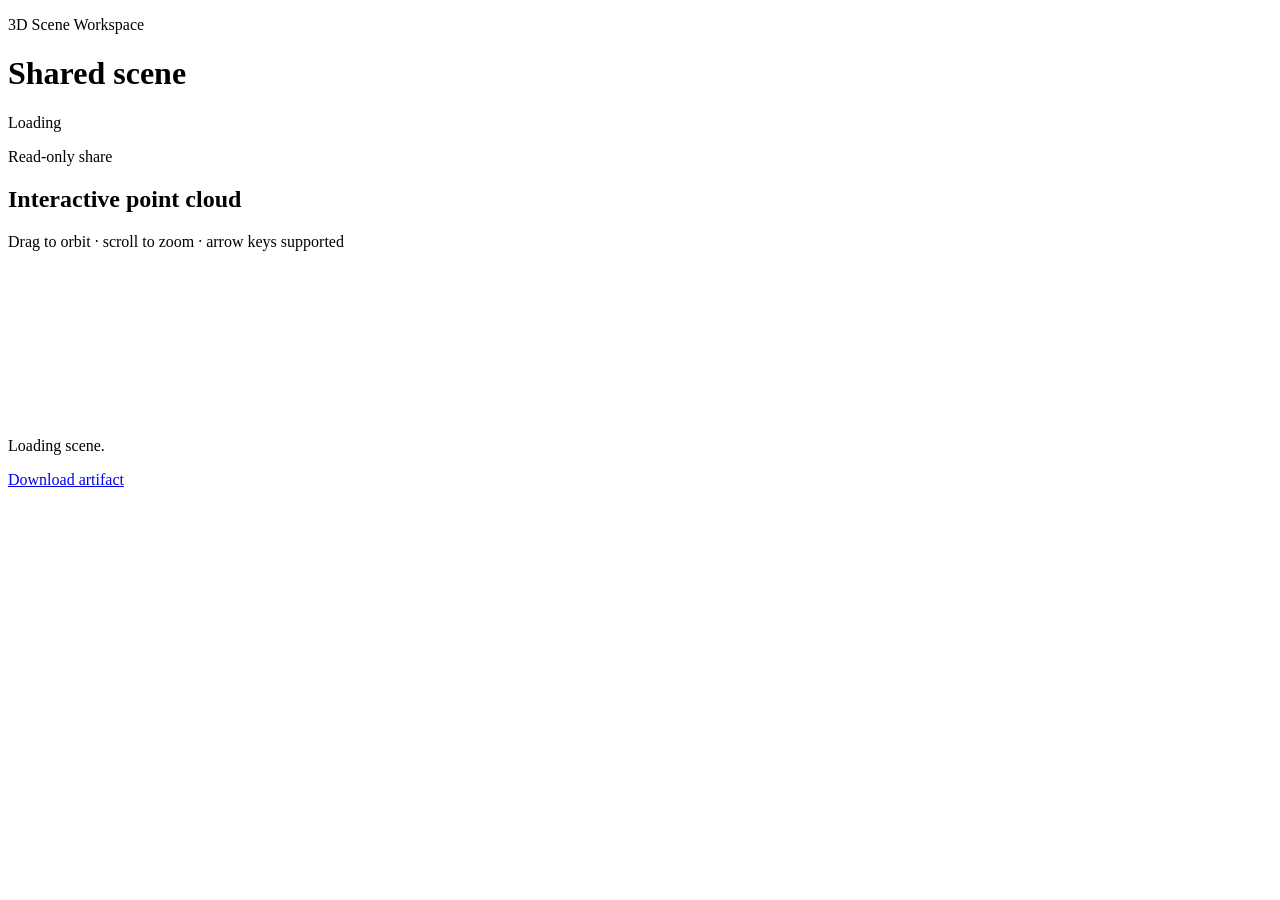
==== lingbot_map/workspace/static/share.html @ 2c6e5ccc "Harden workspace isolation and job durability" ====
<!doctype html>
<html lang="en">
<head>
  <meta charset="utf-8">
  <meta name="viewport" content="width=device-width, initial-scale=1">
  <title>Shared 3D scene</title>
  <link rel="stylesheet" href="/static/styles.css">
</head>
<body class="share-body">
  <main class="share-shell">
    <header class="share-header">
      <div>
        <p class="product-kicker">3D Scene Workspace</p>
        <h1 id="shareTitle">Shared scene</h1>
      </div>
      <span class="status-label" id="shareLicense">Loading</span>
    </header>
    <section class="shared-viewer" aria-labelledby="shareViewerTitle">
      <div class="viewer-heading">
        <div>
          <p class="section-label">Read-only share</p>
          <h2 id="shareViewerTitle">Interactive point cloud</h2>
        </div>
        <p class="viewer-help">Drag to orbit · scroll to zoom · arrow keys supported</p>
      </div>
      <canvas id="sharedCanvas" class="scene-canvas share-canvas" tabindex="0" aria-label="Interactive shared 3D point-cloud viewer."></canvas>
      <p class="viewer-status" id="sharedStatus" role="status">Loading scene.</p>
      <p class="legal-note research-warning" id="shareCommercialWarning" role="note" hidden></p>
      <a class="secondary" id="sharedDownload" href="#">Download artifact</a>
      <p class="legal-note" id="shareExpiry"></p>
    </section>
  </main>
  <script src="/static/viewer.js"></script>
  <script src="/static/share.js"></script>
</body>
</html>
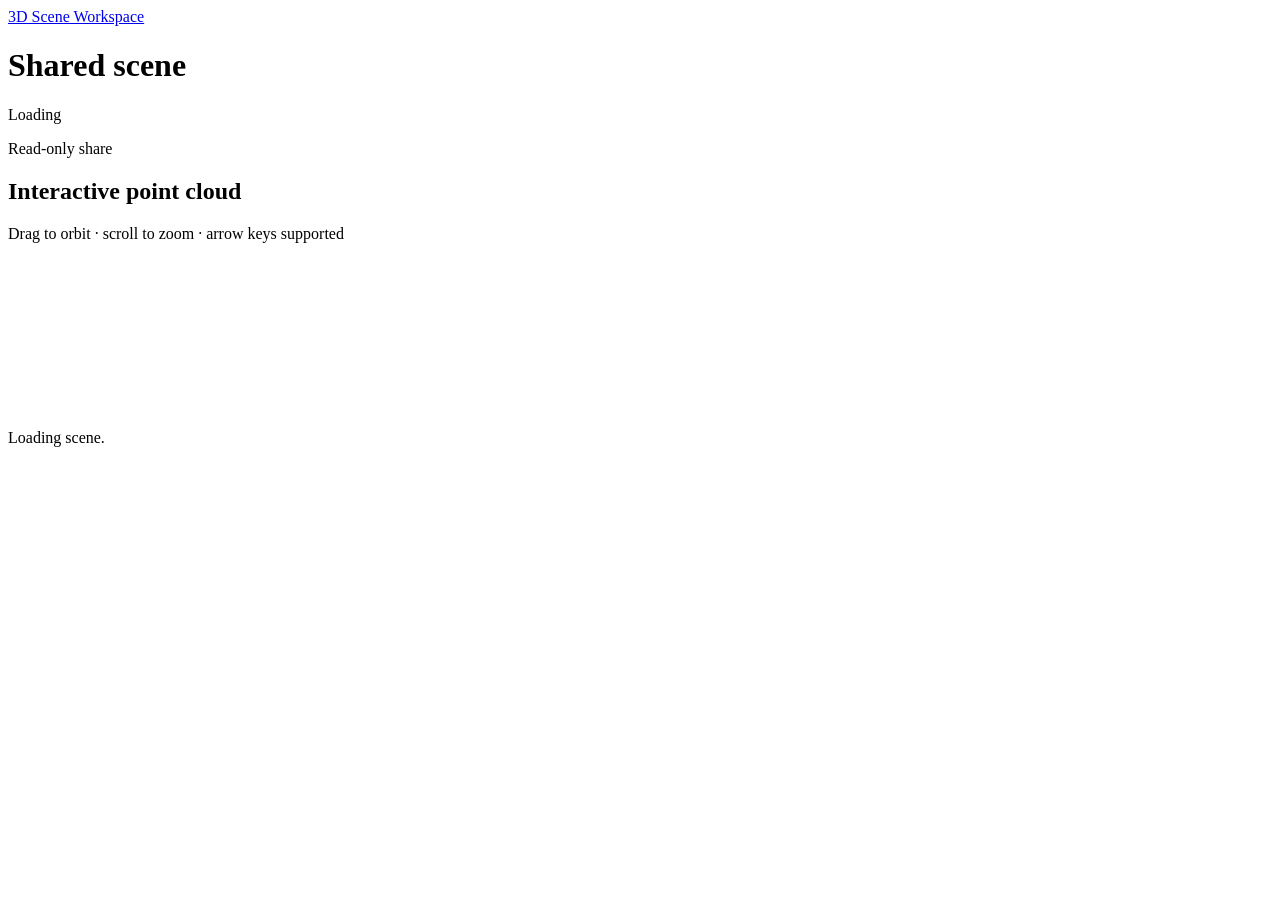
==== commit 027d3387: "Preserve workspace hardening and viewer lifecycle fix before Wayline rebuild" ====
--- a/lingbot_map/workspace/static/share.html
+++ b/lingbot_map/workspace/static/share.html
@@ -4,13 +4,14 @@
   <meta charset="utf-8">
   <meta name="viewport" content="width=device-width, initial-scale=1">
   <title>Shared 3D scene</title>
+  <!-- PAGE_METADATA -->
   <link rel="stylesheet" href="/static/styles.css">
 </head>
 <body class="share-body">
   <main class="share-shell">
     <header class="share-header">
       <div>
-        <p class="product-kicker">3D Scene Workspace</p>
+        <a class="product-kicker brand-link" href="/">3D Scene Workspace</a>
         <h1 id="shareTitle">Shared scene</h1>
       </div>
       <span class="status-label" id="shareLicense">Loading</span>
@@ -26,11 +27,12 @@
       <canvas id="sharedCanvas" class="scene-canvas share-canvas" tabindex="0" aria-label="Interactive shared 3D point-cloud viewer."></canvas>
       <p class="viewer-status" id="sharedStatus" role="status">Loading scene.</p>
       <p class="legal-note research-warning" id="shareCommercialWarning" role="note" hidden></p>
-      <a class="secondary" id="sharedDownload" href="#">Download artifact</a>
+      <a class="secondary" id="sharedDownload" hidden>Download artifact</a>
       <p class="legal-note" id="shareExpiry"></p>
     </section>
   </main>
   <script src="/static/viewer.js"></script>
   <script src="/static/share.js"></script>
+  <script src="/static/site.js"></script>
 </body>
 </html>
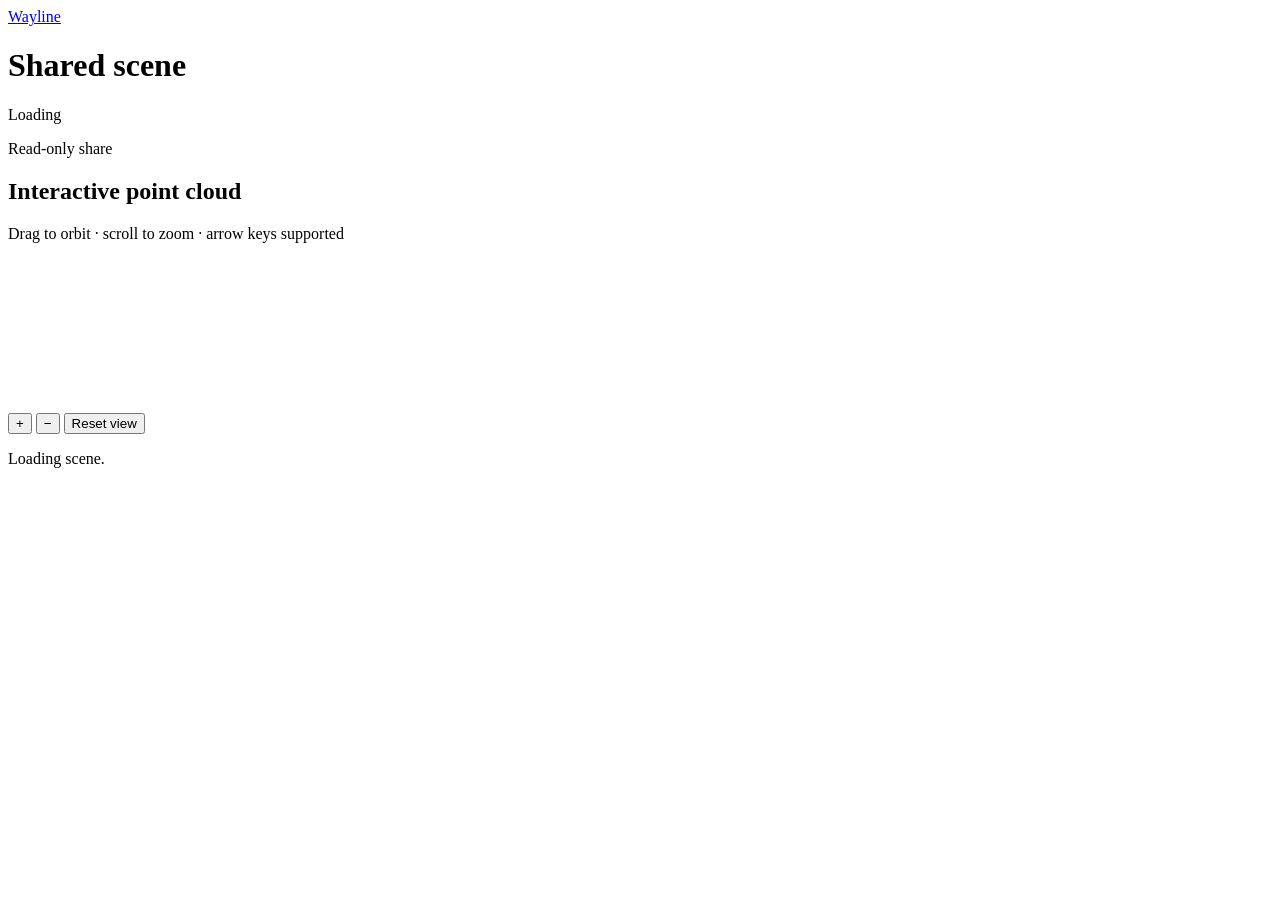
==== commit 70731fae: "Build Wayline onboarding, private Modal jobs and scene exploration" ====
--- a/lingbot_map/workspace/static/share.html
+++ b/lingbot_map/workspace/static/share.html
@@ -11,7 +11,7 @@
   <main class="share-shell">
     <header class="share-header">
       <div>
-        <a class="product-kicker brand-link" href="/">3D Scene Workspace</a>
+        <a class="product-kicker brand-link" href="/">Wayline</a>
         <h1 id="shareTitle">Shared scene</h1>
       </div>
       <span class="status-label" id="shareLicense">Loading</span>
@@ -25,13 +25,25 @@
         <p class="viewer-help">Drag to orbit · scroll to zoom · arrow keys supported</p>
       </div>
       <canvas id="sharedCanvas" class="scene-canvas share-canvas" tabindex="0" aria-label="Interactive shared 3D point-cloud viewer."></canvas>
+      <div class="playback-actions shared-view-controls" aria-label="Scene controls">
+        <button class="secondary" id="sharedZoomIn" type="button" aria-label="Zoom in">+</button>
+        <button class="secondary" id="sharedZoomOut" type="button" aria-label="Zoom out">−</button>
+        <button class="secondary" id="sharedReset" type="button">Reset view</button>
+      </div>
+      <div class="timeline" id="sharedTimeline" hidden>
+        <div class="timeline-top"><div><p class="section-label">RETRACE THE CAPTURE</p><span class="frame-counter">Source frames</span></div>
+          <div class="playback-actions"><button class="secondary play-path" type="button">Play path</button><button class="secondary show-all" type="button">Whole space</button></div></div>
+        <label class="sr-only" for="sharedScrubber">Source frame</label><input id="sharedScrubber" type="range" min="0" max="0" value="0" step="1">
+        <div class="filmstrip" aria-label="Source frames"></div>
+      </div>
       <p class="viewer-status" id="sharedStatus" role="status">Loading scene.</p>
       <p class="legal-note research-warning" id="shareCommercialWarning" role="note" hidden></p>
-      <a class="secondary" id="sharedDownload" hidden>Download artifact</a>
+      <button class="secondary" id="sharedDownload" type="button" hidden>Download GLB</button>
       <p class="legal-note" id="shareExpiry"></p>
     </section>
   </main>
   <script src="/static/viewer.js"></script>
+  <script src="/static/timeline.js"></script>
   <script src="/static/share.js"></script>
   <script src="/static/site.js"></script>
 </body>
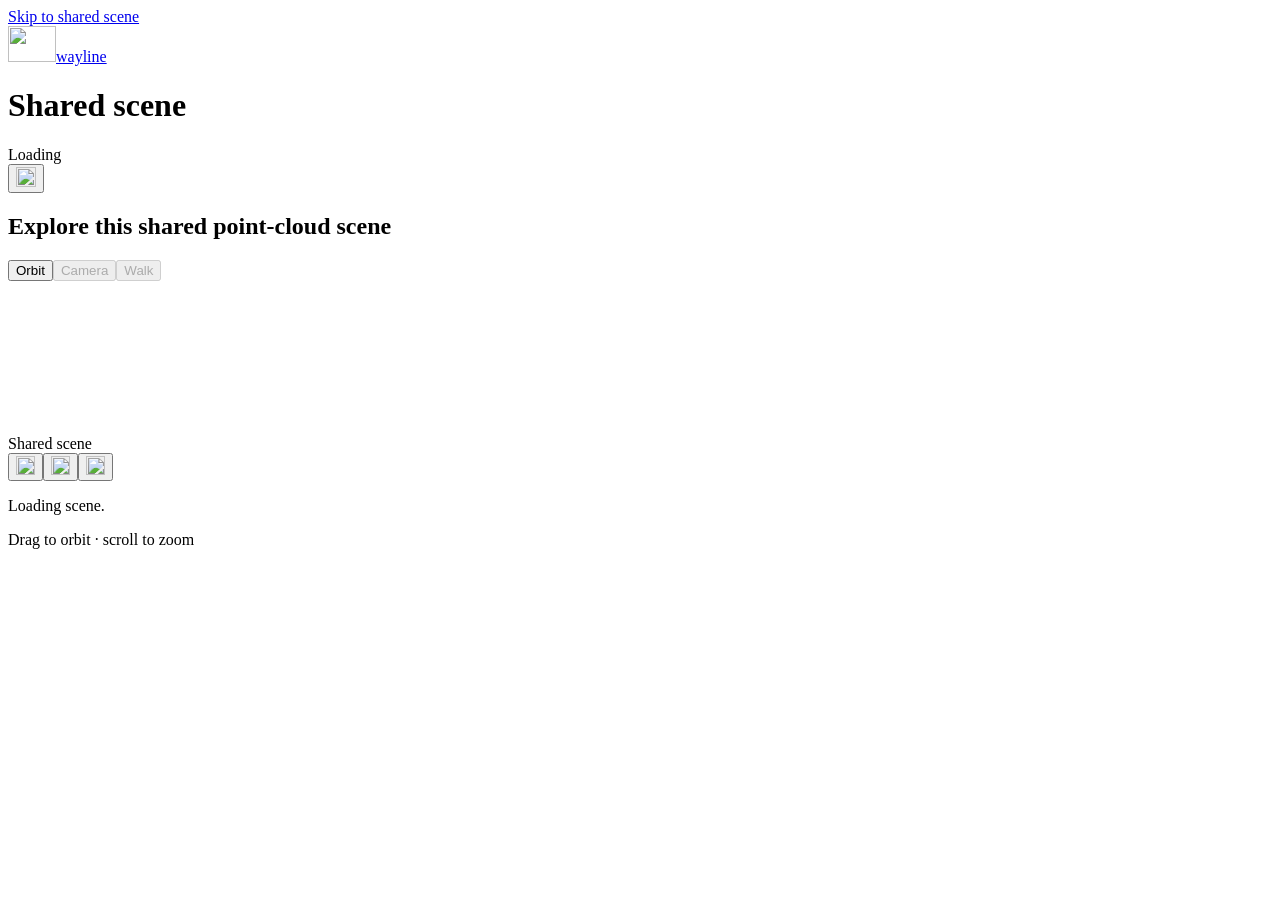
==== commit 9516dbfe: "Redesign Wayline around a visual signup flow and focused scene studio" ====
--- a/lingbot_map/workspace/static/share.html
+++ b/lingbot_map/workspace/static/share.html
@@ -3,44 +3,37 @@
 <head>
   <meta charset="utf-8">
   <meta name="viewport" content="width=device-width, initial-scale=1">
-  <title>Shared 3D scene</title>
+  <title>Shared scene — Wayline</title>
   <!-- PAGE_METADATA -->
+  <script src="/static/theme.js"></script>
   <link rel="stylesheet" href="/static/styles.css">
 </head>
 <body class="share-body">
+  <a class="skip-link" id="sharedSkipLink" href="#shareTitle">Skip to shared scene</a>
   <main class="share-shell">
     <header class="share-header">
-      <div>
-        <a class="product-kicker brand-link" href="/">Wayline</a>
-        <h1 id="shareTitle">Shared scene</h1>
+      <div class="share-heading">
+        <a class="wordmark" href="/" aria-label="Wayline home"><img class="brand-mark" src="/static/brand-mark.webp" alt="" width="48" height="36">wayline</a>
+        <div><h1 id="shareTitle" tabindex="-1">Shared scene</h1><span class="status-label" id="shareLicense">Loading</span></div>
       </div>
-      <span class="status-label" id="shareLicense">Loading</span>
+      <div class="header-actions"><button class="secondary" id="sharedDownload" type="button" hidden><img src="/static/icons/download.svg" alt="" width="17" height="17">Download GLB</button><button class="icon-button theme-toggle" type="button" data-theme-toggle aria-label="Appearance: Light"><img src="/static/icons/sun.svg" alt="" width="20" height="20"></button></div>
     </header>
+
     <section class="shared-viewer" aria-labelledby="shareViewerTitle">
-      <div class="viewer-heading">
-        <div>
-          <p class="section-label">Read-only share</p>
-          <h2 id="shareViewerTitle">Interactive point cloud</h2>
-        </div>
-        <p class="viewer-help">Drag to orbit · scroll to zoom · arrow keys supported</p>
+      <h2 class="sr-only" id="shareViewerTitle">Explore this shared point-cloud scene</h2>
+      <div class="viewport-wrap">
+        <div class="viewer-modes" role="group" aria-label="View mode"><button type="button" data-view-mode="orbit" aria-pressed="true">Orbit</button><button type="button" data-view-mode="camera" aria-pressed="false" disabled>Camera</button><button type="button" data-view-mode="walk" aria-pressed="false" disabled>Walk</button></div>
+        <canvas id="sharedCanvas" class="scene-canvas share-canvas" tabindex="0" aria-label="Interactive shared 3D point-cloud viewer. Drag or use arrow keys to orbit; scroll or use plus and minus to zoom."></canvas>
+        <div class="viewport-badge">Shared scene</div>
+        <div class="viewport-tools" aria-label="Viewport controls"><button class="viewport-tool" id="sharedZoomIn" type="button" aria-label="Zoom in"><img src="/static/icons/plus.svg" alt="" width="19" height="19"></button><button class="viewport-tool" id="sharedZoomOut" type="button" aria-label="Zoom out"><img src="/static/icons/minus.svg" alt="" width="19" height="19"></button><button class="viewport-tool" id="sharedReset" type="button" aria-label="Reset view"><img src="/static/icons/arrow-counter-clockwise.svg" alt="" width="19" height="19"></button></div>
       </div>
-      <canvas id="sharedCanvas" class="scene-canvas share-canvas" tabindex="0" aria-label="Interactive shared 3D point-cloud viewer."></canvas>
-      <div class="playback-actions shared-view-controls" aria-label="Scene controls">
-        <button class="secondary" id="sharedZoomIn" type="button" aria-label="Zoom in">+</button>
-        <button class="secondary" id="sharedZoomOut" type="button" aria-label="Zoom out">−</button>
-        <button class="secondary" id="sharedReset" type="button">Reset view</button>
-      </div>
-      <div class="timeline" id="sharedTimeline" hidden>
-        <div class="timeline-top"><div><p class="section-label">RETRACE THE CAPTURE</p><span class="frame-counter">Source frames</span></div>
-          <div class="playback-actions"><button class="secondary play-path" type="button">Play path</button><button class="secondary show-all" type="button">Whole space</button></div></div>
-        <label class="sr-only" for="sharedScrubber">Source frame</label><input id="sharedScrubber" type="range" min="0" max="0" value="0" step="1">
-        <div class="filmstrip" aria-label="Source frames"></div>
-      </div>
-      <p class="viewer-status" id="sharedStatus" role="status">Loading scene.</p>
+      <div class="timeline" id="sharedTimeline" hidden><div class="timeline-top"><div class="playback-actions"><button class="secondary play-path" type="button">Play path</button><button class="secondary show-all" type="button">Whole scene</button></div><span class="frame-counter">Source frames</span></div><label class="sr-only" for="sharedScrubber">Source frame</label><input id="sharedScrubber" type="range" min="0" max="0" value="0" step="1"><div class="filmstrip" aria-label="Source frames"></div></div>
+      <div class="viewer-status-row"><p class="viewer-status" id="sharedStatus" role="status">Loading scene.</p><p class="viewer-help">Drag to orbit · scroll to zoom</p></div>
       <p class="legal-note research-warning" id="shareCommercialWarning" role="note" hidden></p>
-      <button class="secondary" id="sharedDownload" type="button" hidden>Download GLB</button>
       <p class="legal-note" id="shareExpiry"></p>
     </section>
+
+    <section class="share-unavailable" id="shareUnavailable" aria-labelledby="shareUnavailableTitle" hidden><h2 id="shareUnavailableTitle" tabindex="-1">This link is no longer available.</h2><p id="shareUnavailableMessage">It may have expired or been removed. Ask the person who shared it for a new link.</p><a class="primary" href="/">Get started with Wayline</a></section>
   </main>
   <script src="/static/viewer.js"></script>
   <script src="/static/timeline.js"></script>
